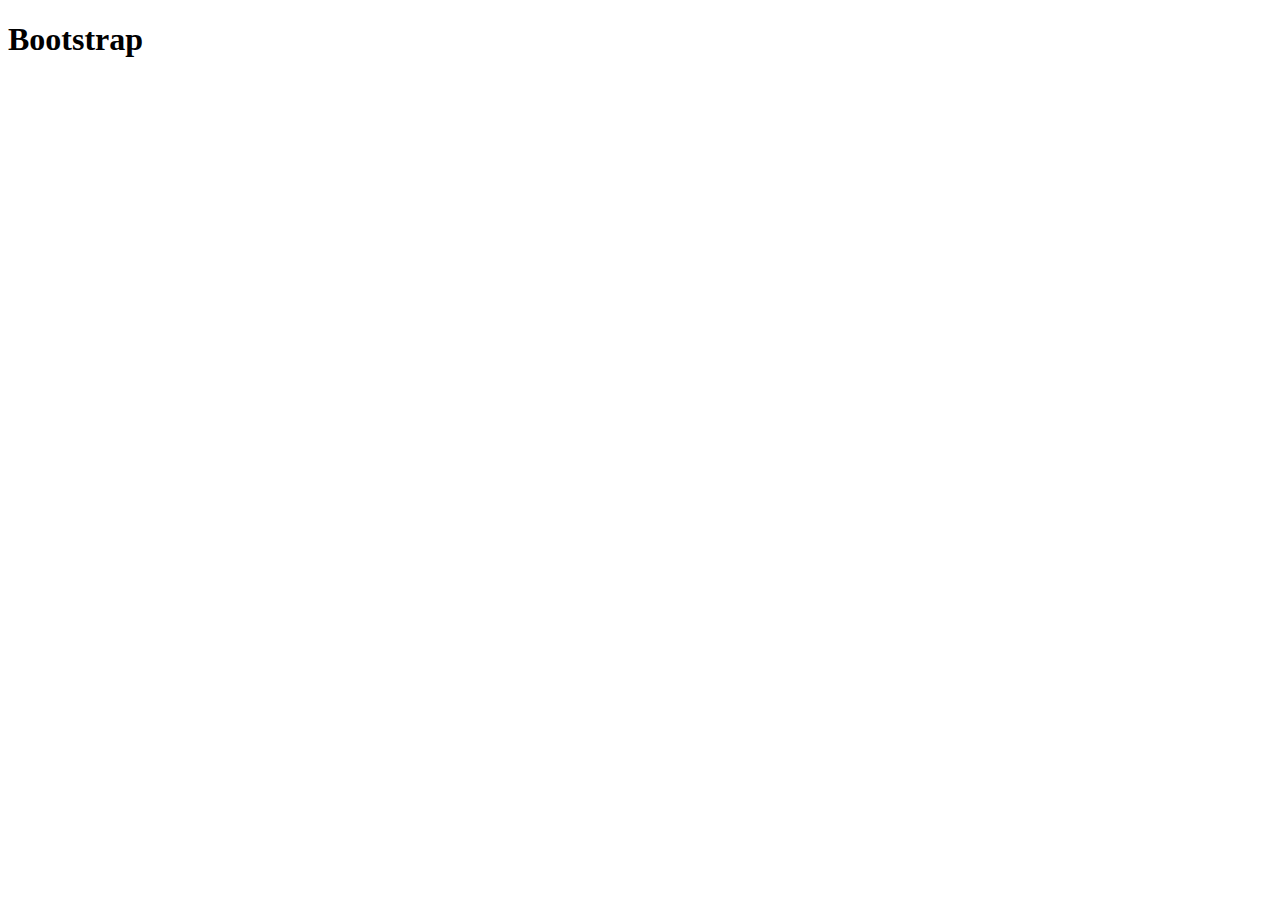
==== www/index.html @ 03c50297 "Added person_collection view and template" ====
<!doctype html>
	<html lang="en">
		<head>
			<meta charset="utf-8" />
			<title></title>
			<link rel="stylesheet" href="../lib/bootstrap/css/bootstrap.css" />

			<script data-main='js/main' src='js/lib/require.js'></script>

		</head>
		<body>
			<h1>Bootstrap</h1>
			<div class="container">
				<div id="person-collection-view-wrapper">

				</div>
			</div>
		</body>
	</html>
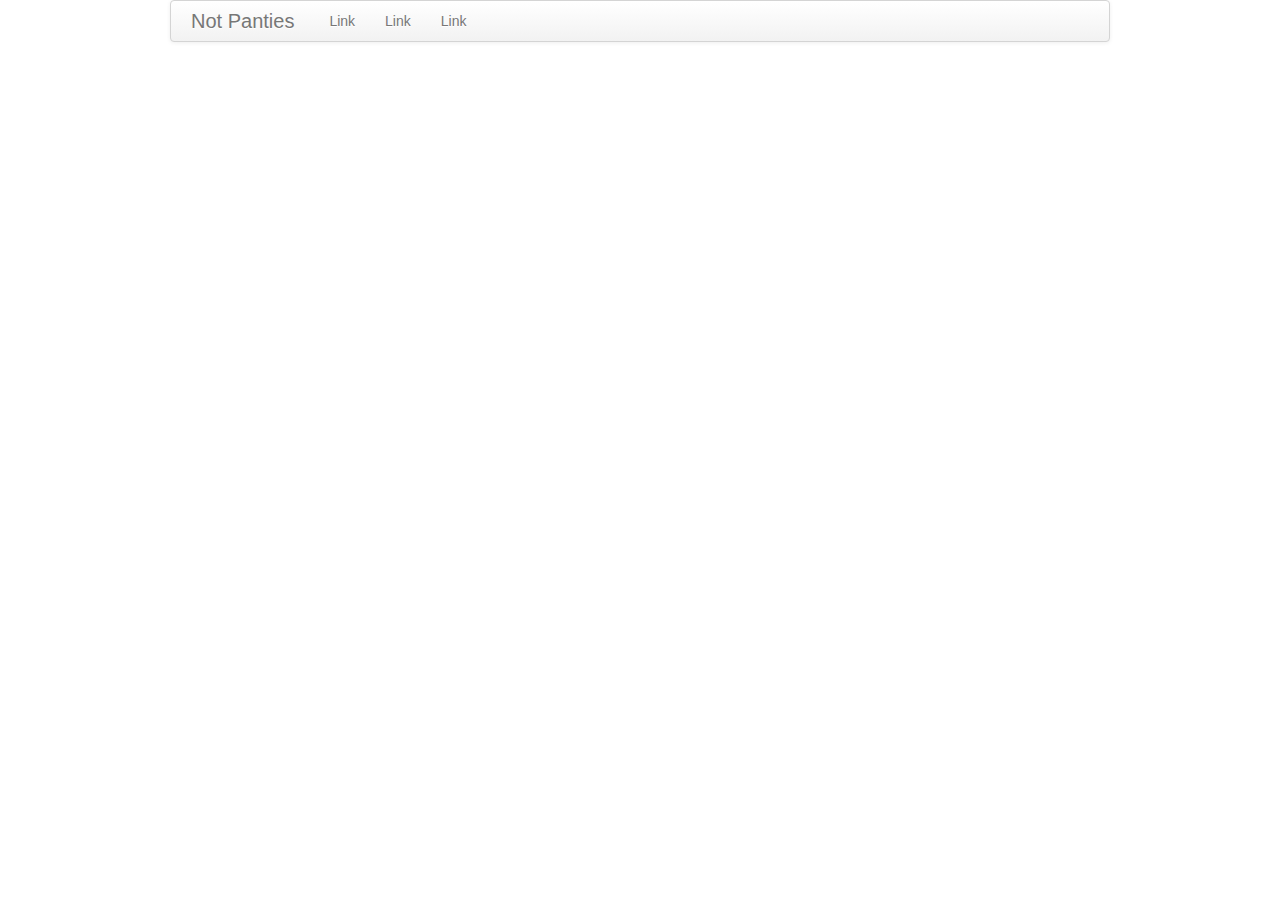
==== commit 285f480c: "Moved bootstrap and fixed dependencies" ====
--- a/www/index.html
+++ b/www/index.html
@@ -3,17 +3,32 @@
 		<head>
 			<meta charset="utf-8" />
 			<title></title>
-			<link rel="stylesheet" href="../lib/bootstrap/css/bootstrap.css" />
+			<link rel="stylesheet" href="style/bootstrap/css/bootstrap.css" />
+			<link rel="stylesheet" href="style/css/main.css">
 
 			<script data-main='js/main' src='js/lib/require.js'></script>
 
 		</head>
 		<body>
-			<h1>Bootstrap</h1>
 			<div class="container">
-				<div id="person-collection-view-wrapper">
+				<div class="navbar">
+					<div class="navbar-inner">
+						<a href="" class="brand">Not Panties</a>
+						<ul class="nav">
+							<li><a href="">Link</a></li>
+							<li><a href="">Link</a></li>
+							<li><a href="">Link</a></li>
+						</ul>
+					</div>
+				</div>
+				<div id="people-wrapper">
 
 				</div>
+
+				<div id="projects-wrapper">
+
+				</div>
+
 			</div>
 		</body>
 	</html>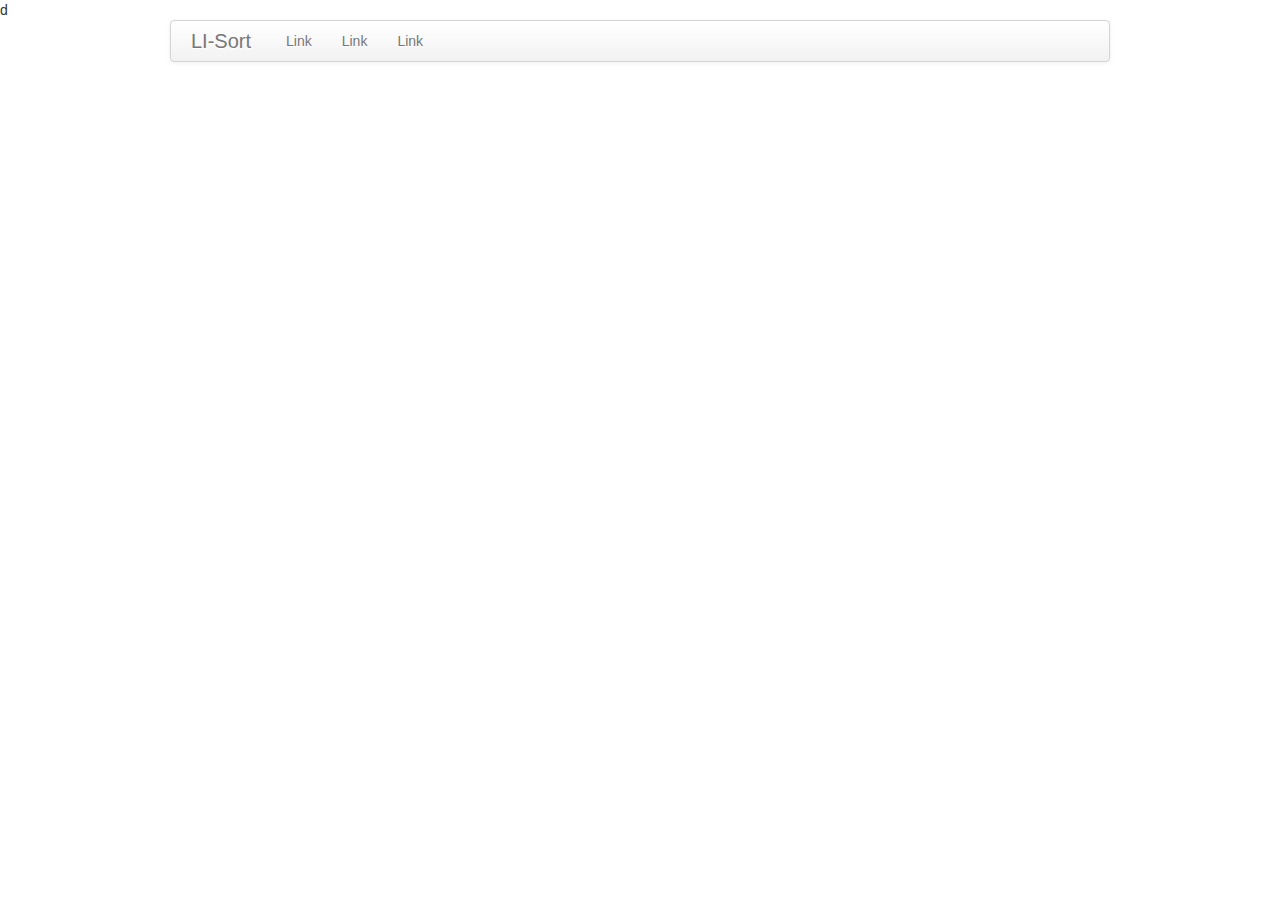
==== commit 1a4eb130: "Changed title to something less inapropiate" ====
--- a/www/index.html
+++ b/www/index.html
@@ -1,4 +1,4 @@
-<!doctype html>
+d<!doctype html>
 	<html lang="en">
 		<head>
 			<meta charset="utf-8" />
@@ -7,15 +7,19 @@
 			<link rel="stylesheet" href="style/css/main.css">
 
 			<script data-main='js/main' src='js/lib/require.js'></script>
+			<script src='js/lib/jquery.js'></script>
+			<script src='style/bootstrap/js/bootstrap.js'></script>
 
 		</head>
 		<body>
 			<div class="container">
 				<div class="navbar">
 					<div class="navbar-inner">
-						<a href="" class="brand">Not Panties</a>
-						<ul class="nav">
-							<li><a href="">Link</a></li>
+						<a href="" class="brand">LI-Sort</a>
+						<ul class="nav" id="">
+							<li>
+								<a href="">Link</a>
+							</li>
 							<li><a href="">Link</a></li>
 							<li><a href="">Link</a></li>
 						</ul>
